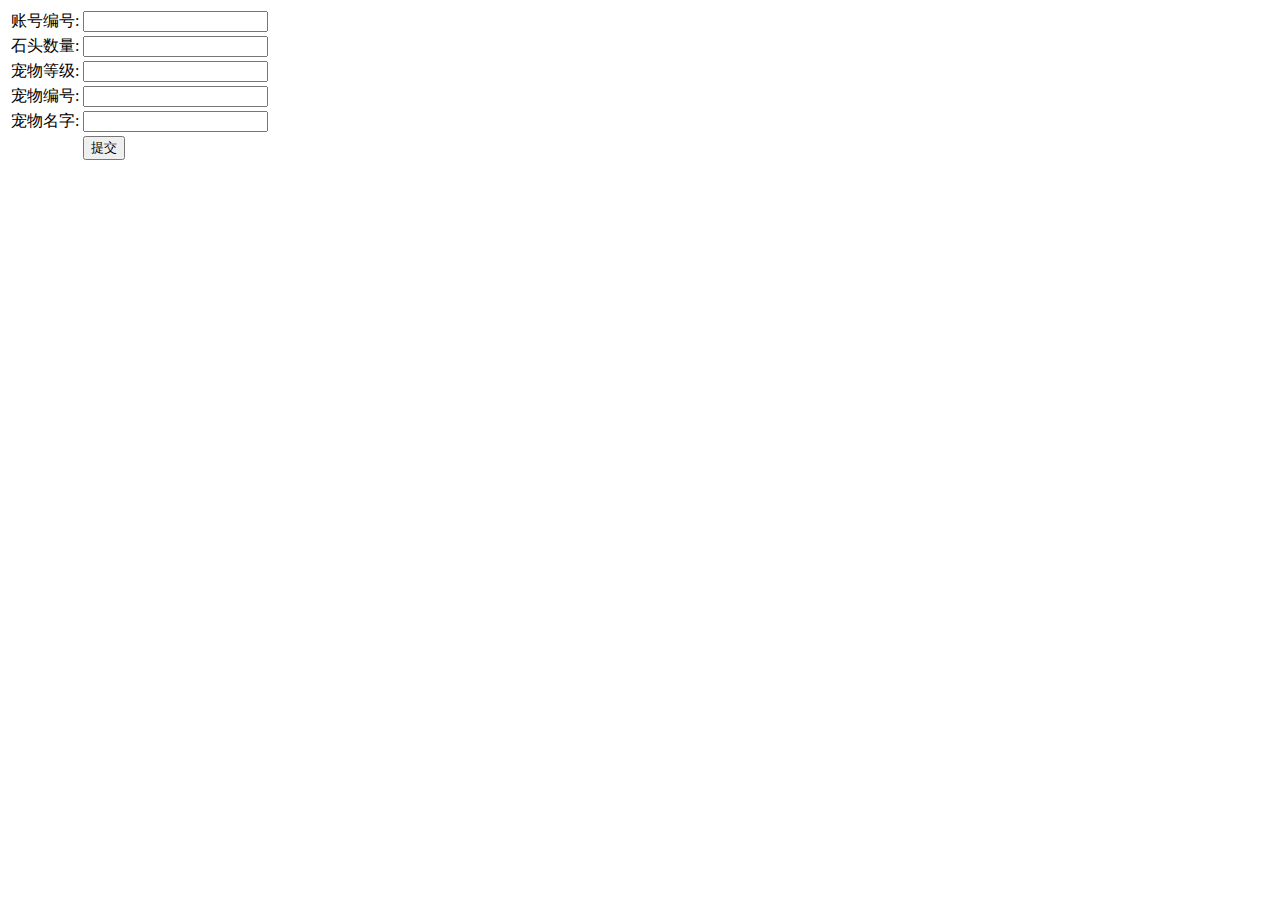
==== templates/addshuju.html @ 21bfbaa2 "第一次修改" ====
<!DOCTYPE html>
<html lang="en">
<head>
    <meta charset="UTF-8">
    <title>传入数据</title>
</head>
<body>
    <form action="" method="post">
        <table>
            <tbody>
            <tr>
                <td>账号编号:</td>
                <td><input type="text" name="zhbh"></td>
            </tr>
            <tr>
                <td>石头数量:</td>
                <td><input type="text" name="stsl"></td>
            </tr>
            <tr>
                <td>宠物等级:</td>
                <td><input type="text" name="zhdj"></td>
            </tr>
            <tr>
                <td>宠物编号:</td>
                <td><input type="text" name="cwbh"></td>
            </tr>
            <tr>
                <td>宠物名字:</td>
                <td><input type="text" name="cwmz"></td>
            </tr>
            <tr>
                <td></td>
                <td><input type="submit" value="提交"></td>
            </tr>
            </tbody>
        </table>
    </form>
</body>
</html>
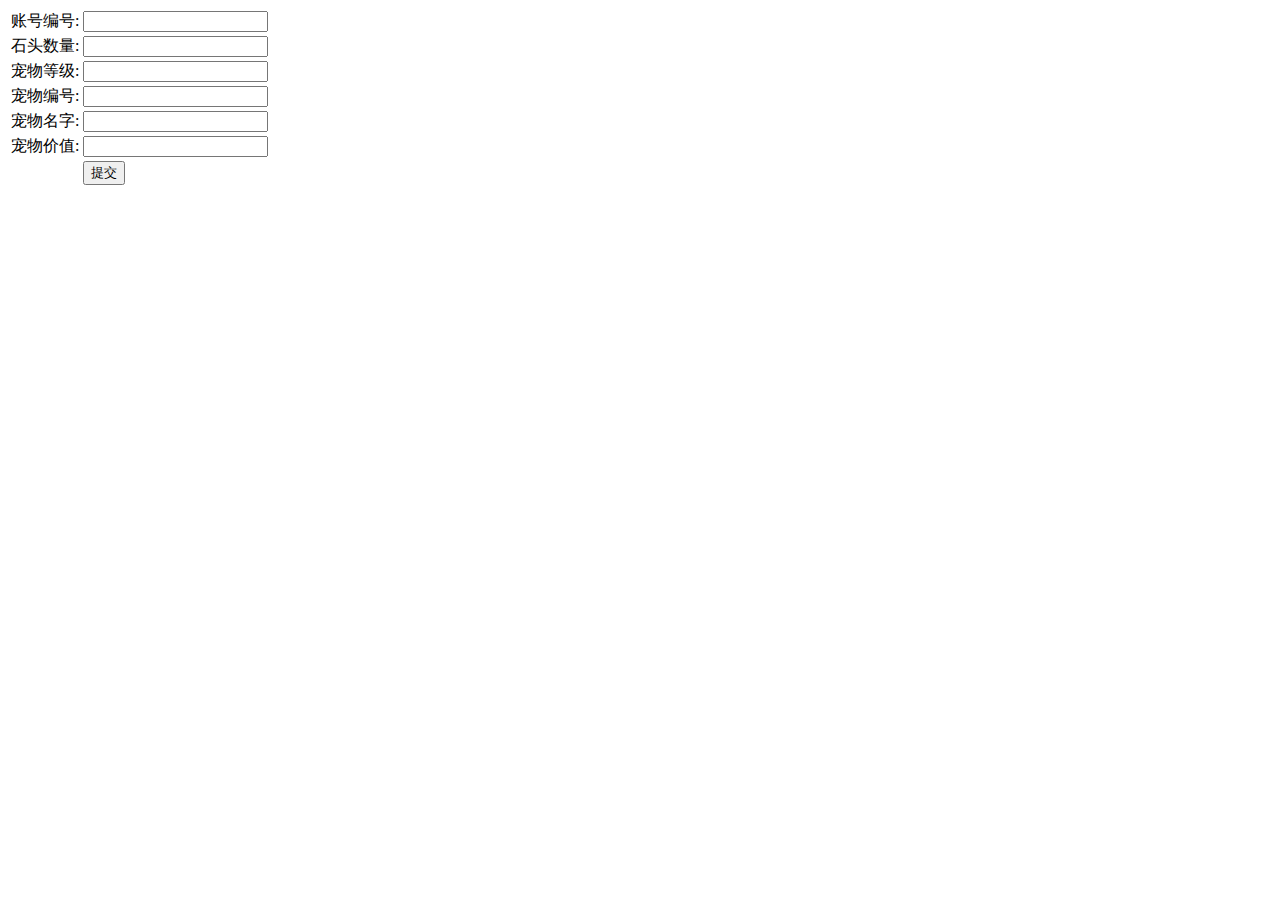
==== commit 931de46b: "3.25更改加入页面" ====
--- a/templates/addshuju.html
+++ b/templates/addshuju.html
@@ -29,6 +29,10 @@
                 <td><input type="text" name="cwmz"></td>
             </tr>
             <tr>
+                <td>宠物价值:</td>
+                <td><input type="text" name="cwjz"></td>
+            </tr>
+            <tr>
                 <td></td>
                 <td><input type="submit" value="提交"></td>
             </tr>
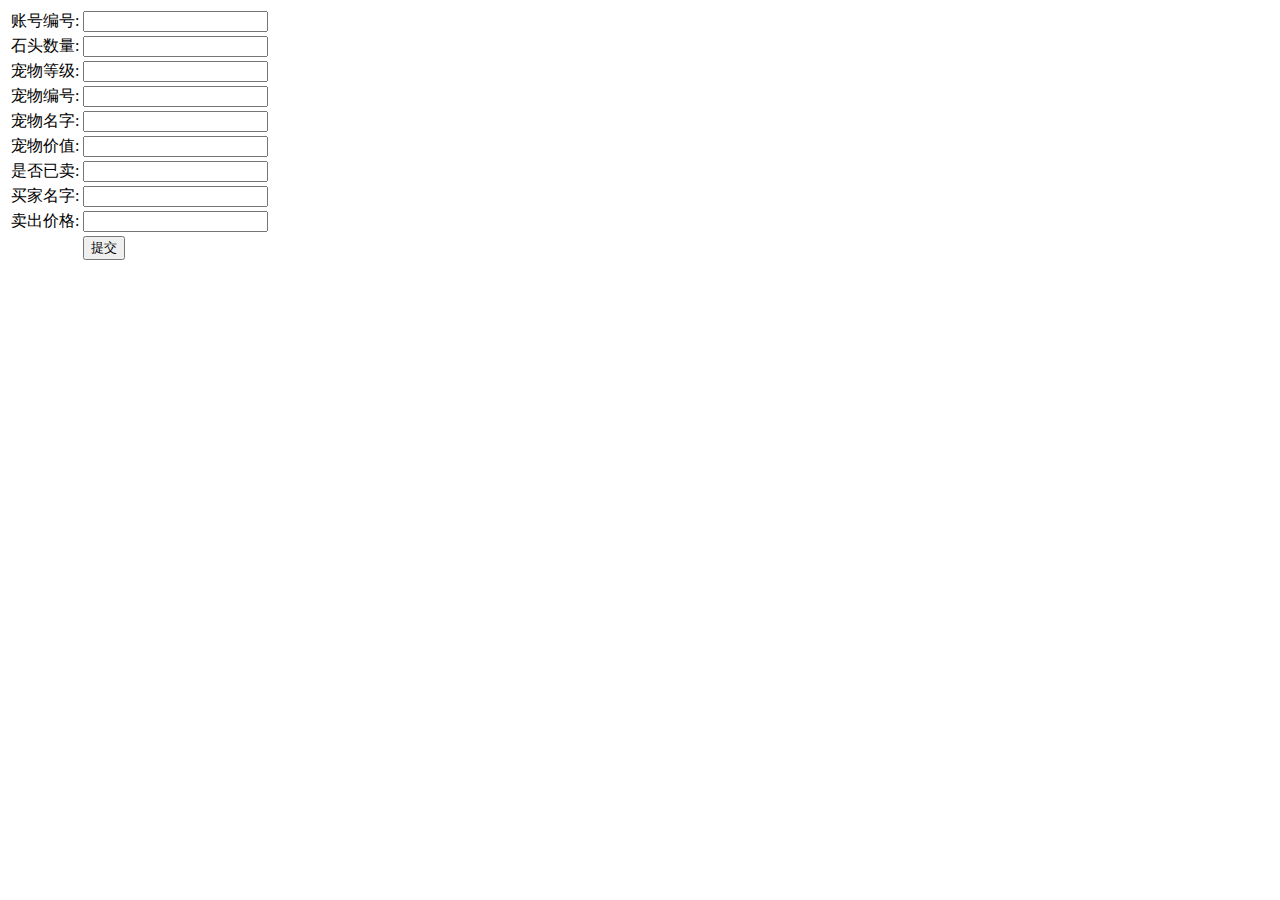
==== commit 12841adf: "5.21公司更新大量代码" ====
--- a/templates/addshuju.html
+++ b/templates/addshuju.html
@@ -1,5 +1,5 @@
 <!DOCTYPE html>
-<html lang="en">
+<html>
 <head>
     <meta charset="UTF-8">
     <title>传入数据</title>
@@ -33,6 +33,18 @@
                 <td><input type="text" name="cwjz"></td>
             </tr>
             <tr>
+                <td>是否已卖:</td>
+                <td><input type="text" name="yimai"></td>
+            </tr>
+            <tr>
+                <td>买家名字:</td>
+                <td><input type="text" name="maijia"></td>
+            </tr>
+            <tr>
+                <td>卖出价格:</td>
+                <td><input type="text" name="jiage"></td>
+            </tr>
+            <tr>
                 <td></td>
                 <td><input type="submit" value="提交"></td>
             </tr>
